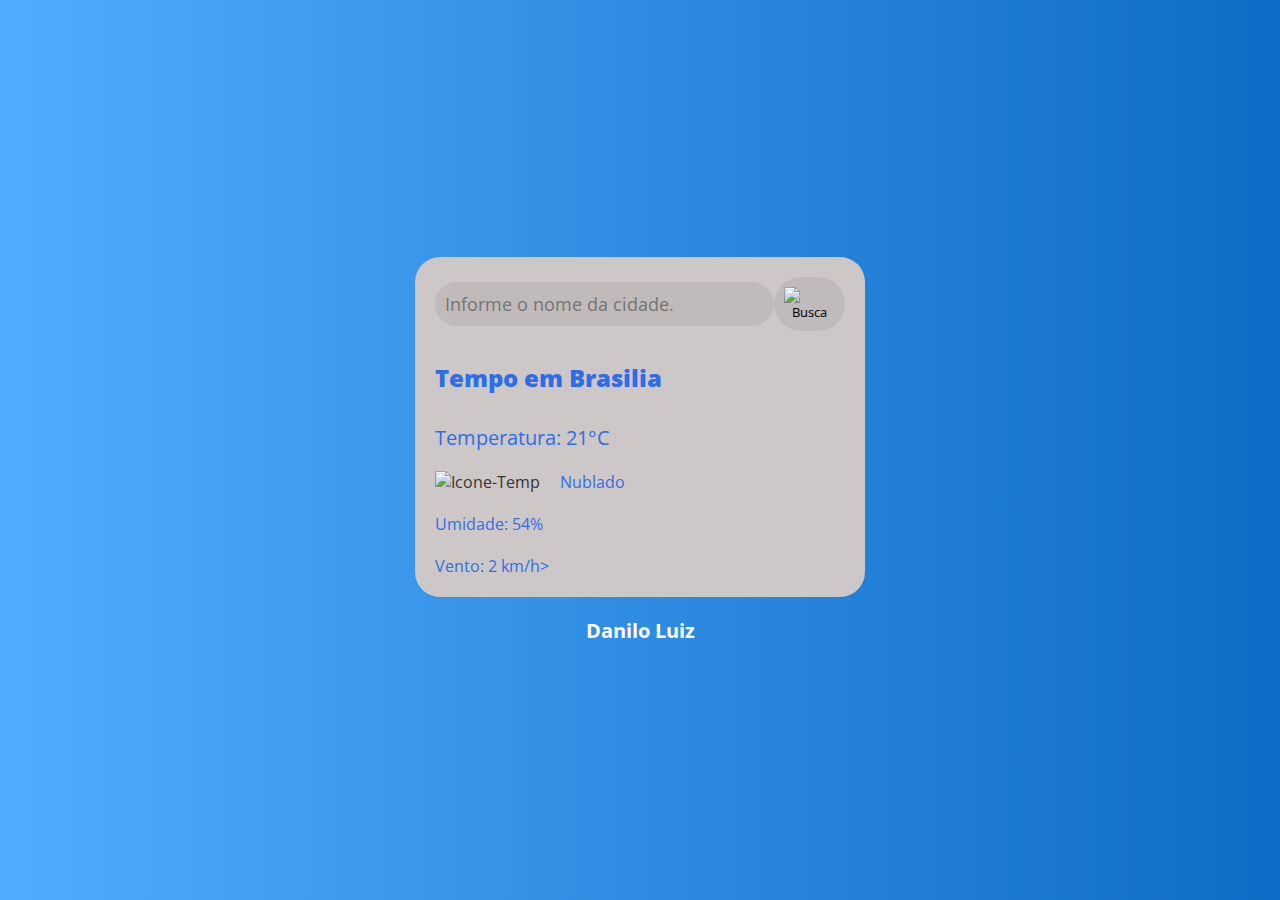
==== assets/index.html @ fda610f8 "Resolvendo conflitos" ====
<!DOCTYPE html>
<html lang="pt-br">

<head>
    <meta charset="UTF-8">
    <meta name="viewport" content="width=device-width, initial-scale=1.0">
    <link rel="stylesheet" href="css/styles.css">
    <link rel="stylesheet" href="https://fonts.googleapis.com/css2?family=Open+Sans:wght@300;500;700&display=swap">
    <script src="js/script.js" ></script>
    <title>PrevTemp</title>
</head>

<body>
    <div class="box">
        <div class="search">
            <input class="city" placeholder="Informe o nome da cidade.">
            <button class="search-button" onclick="clickbutton()">
                <img class="img-button" alt="Busca" src="https://www.svgrepo.com/show/488200/find.svg">
            </button>
        </div>

        <div class="medium-box">
            <h2 class="search-city">Tempo em Brasilia</h2>

            <p class="temp">Temperatura: 21°C</p>

            <div class="smaller-box">
                <img class="img-prev" alt="Icone-Temp" src="https://openweathermap.org/img/wn/04n.png">
                <p class="text-prev">Nublado</p>
            </div>
        </div>
        <p class="moisture">Umidade: 54%</p>
    
        <p class="ventoInfo">Vento: 2 <span>km/h</span>></p>

    </div>

    <footer>
        <a href="https://github.com/Nestrovick">Danilo Luiz</a>
    </footer>

    <script src="assets/js/script.js"></script>
</body>

</html>
---- assets/css/styles.css ----
*{
    margin: 0;
    padding: 0;
    box-sizing: border-box;
    font-family: 'Open Sans', sans-serif;
}

body {
    margin: 0;
    padding: 0;
    background: linear-gradient(to right, #4facfe, #0d6cc5);
    color: #333;
    display: flex;
    flex-direction: column;
    justify-content: center;
    align-items: center;
    height: 100vh;
    width: 100vw;
}

.box {
    background-color: #cec7c7;
    padding: 20px;
    border-radius: 25px;
    width: 95%;
    max-width: 450px;
}

.search {
    display: flex;
    justify-content: space-between;
    align-items: center;
    margin-bottom: 20px;
}


.city{
    border: none;
    outline: none;
    padding: 10px;
    border-radius: 25px;
    font-size: 18px;
    background-color: #7c7c7c2b;
    color: #ffffff;
    width: calc(100% - 70px);
    cursor: pointer;
    float: right;
}

.search button{
    border: none;
    outline: none;
    padding: 10px;
    border-radius: 50px;
    background-color: #7c7c7c2b ;
    cursor: pointer;
    float: right;
}

.img-button{
    width: 20px;
}

.medium-box{
    margin-top: 30px;
}
.search-city{

    color: #2d6ee7;
    font-size: 28;
    font-weight: 800;
    margin: 0 auto;
}

.temp{
    font-size: 20px;
    color: #2d6ee7;
    margin-top: 30px;
}

.smaller-box{
    display: flex;
    align-items: center;
    margin-top: 20px;
}

.text-prev{
    color: #2d6ee7;
    margin-left: 20px;
    text-transform: capitalize;
}

.moisture{
    color: #2d6ee7;
    margin-top: 20px;
}

.ventoInfo{
    color: #2d6ee7;
    margin-top: 20px;
}

footer {
    font-weight: bold;
    margin-top: 20px;
    color: #FFF;
    font-size: 20px;
}


footer a{
    text-decoration: none;
    color: #ffffff;
}
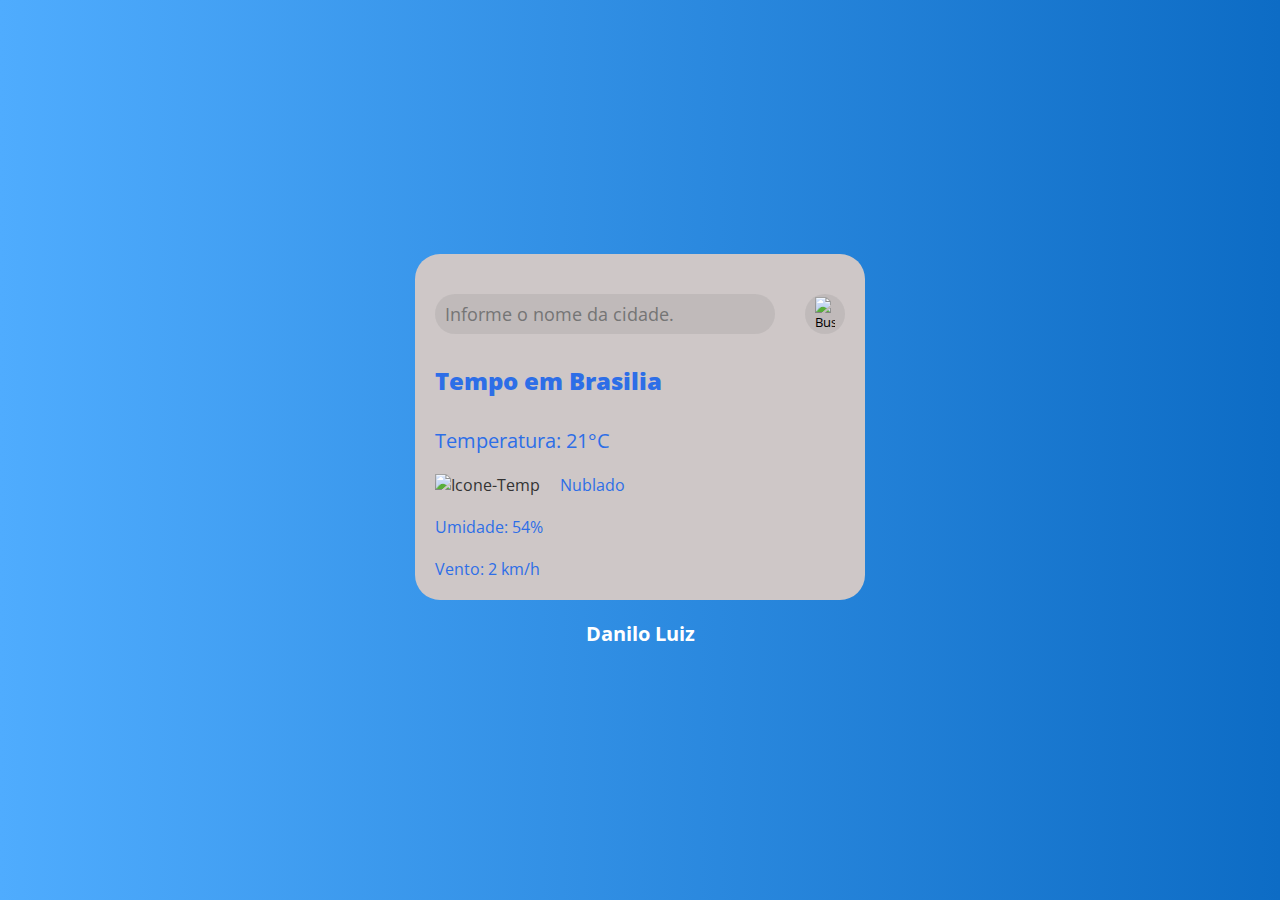
==== commit 01ad4cb3: "Versão final" ====
--- a/assets/index.html
+++ b/assets/index.html
@@ -31,7 +31,7 @@
         </div>
         <p class="moisture">Umidade: 54%</p>
     
-        <p class="ventoInfo">Vento: 2 <span>km/h</span>></p>
+        <p class="ventoInfo">Vento: 2 <span>km/h</span></p>
 
     </div>
 
--- a/assets/css/styles.css
+++ b/assets/css/styles.css
@@ -34,7 +34,8 @@
 }
 
 
-.city{
+.city {
+    margin-top: 20px;
     border: none;
     outline: none;
     padding: 10px;
@@ -44,17 +45,21 @@
     color: #ffffff;
     width: calc(100% - 70px);
     cursor: pointer;
-    float: right;
+    height: 40px; 
 }
 
-.search button{
+.search-button {
+    margin-top: 20px;
     border: none;
     outline: none;
     padding: 10px;
     border-radius: 50px;
-    background-color: #7c7c7c2b ;
+    background-color: #7c7c7c2b;
     cursor: pointer;
-    float: right;
+    height: 40px;
+    display: flex;
+    align-items: center; 
+    justify-content: center;
 }
 
 .img-button{
@@ -111,7 +116,4 @@
 footer a{
     text-decoration: none;
     color: #ffffff;
-}
-
-
-
+}